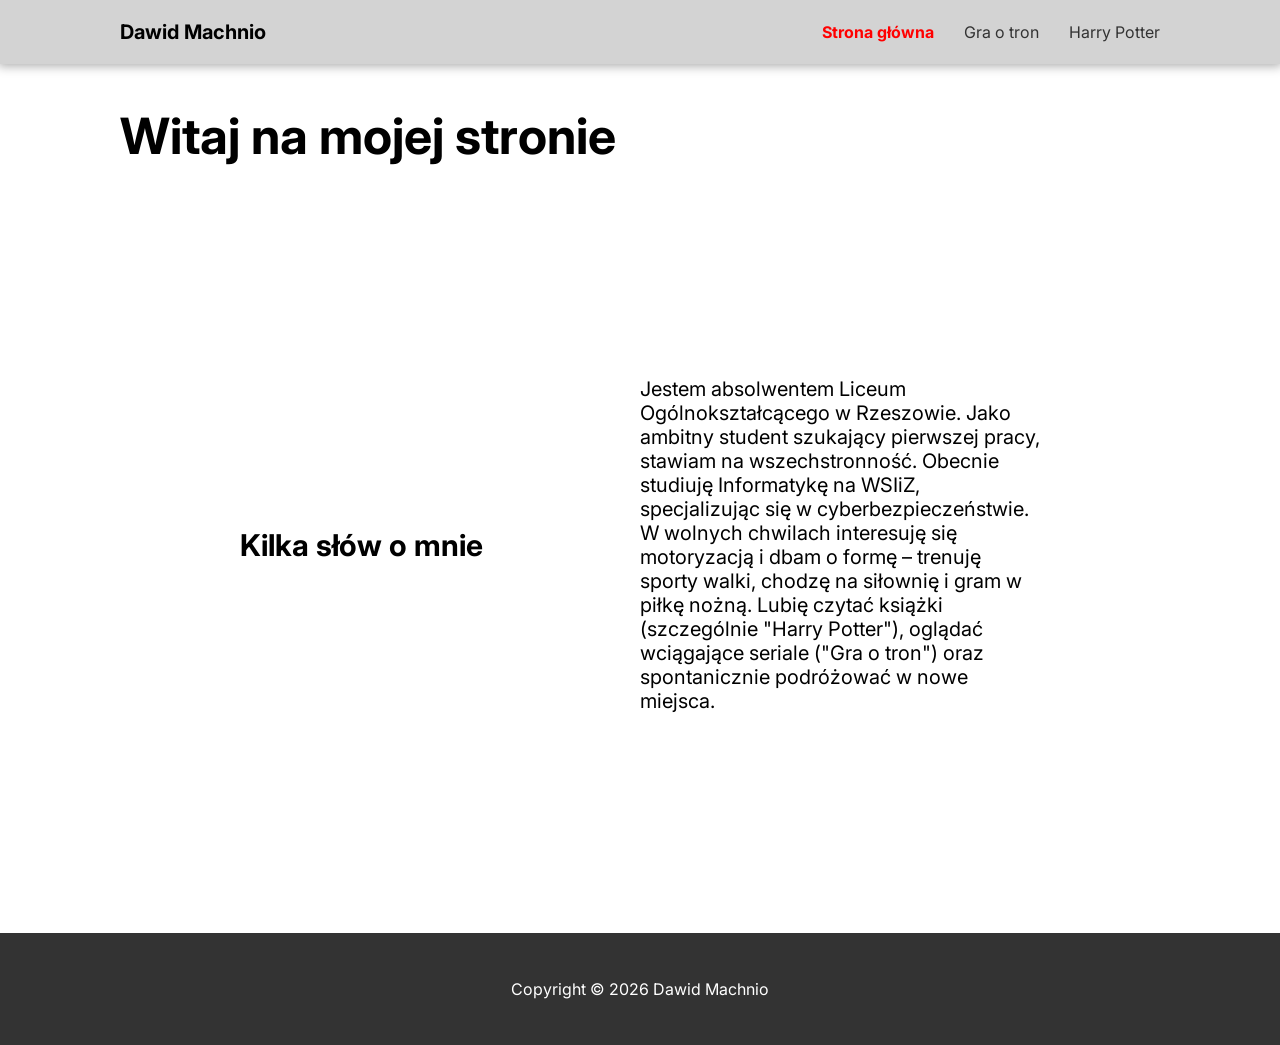
==== Lab3/index.html @ 5c89c43d "lab 3" ====
<!DOCTYPE html>
<html lang="pl">
<head>
    <meta charset="UTF-8">
    <meta name="viewport" content="width=device-width, initial-scale=1.0">
    <title>Dawid Machnio - Strona personalna</title>
    <link href="https://fonts.googleapis.com/css2?family=Inter:wght@400;700&display=swap" rel="stylesheet">
    <link rel="stylesheet" href="css/style.css" />
</head>
<body>

    <header>
        <div class="logo">Dawid Machnio</div>
        <nav>
            <ul>
                <li><a href="#" class="active">Strona główna</a></li>
                <li><a href="#">Gra o tron</a></li>
                <li><a href="#">Harry Potter</a></li>
            </ul>
        </nav>
    </header>

    <section>
        <h1>Witaj na mojej stronie</h1>
    </section>

    <article>
        <div class="article-element">
            <h4>Kilka słów o mnie</h4>
        </div>
        <div class="article-element">
            <p>Jestem absolwentem Liceum Ogólnokształcącego w Rzeszowie. Jako ambitny student szukający pierwszej pracy, stawiam na wszechstronność. Obecnie studiuję Informatykę na WSIiZ, specjalizując się w cyberbezpieczeństwie. W wolnych chwilach interesuję się motoryzacją i dbam o formę – trenuję sporty walki, chodzę na siłownię i gram w piłkę nożną. Lubię czytać książki (szczególnie "Harry Potter"), oglądać wciągające seriale ("Gra o tron") oraz spontanicznie podróżować w nowe miejsca.</p>
        </div>
    </article>

    <footer>
        <p>Copyright &copy; 2026 Dawid Machnio</p>
    </footer>

</body>
</html>
---- Lab3/css/style.css ----
* {
    box-sizing: border-box;
}

body {
    margin: 0;
    padding: 0;
    font-family: "Inter", sans-serif;
}

h1 {
    font-size: 50px;
}

h4 {
    font-size: 30px;
}

header {
    position: sticky;
    width: 100%;
    background-color: lightgray;
    top: 0;
    left: 0;
    display: flex;
    align-items: center;
    justify-content: flex-end;
    box-shadow: 0 0 10px 2px #aaa;
    padding: 20px 120px;
    z-index: 100;
}

header .logo {
    margin-right: auto;
    font-weight: bold;
    font-size: 20px;
}

header ul {
    list-style: none;
    display: flex;
    align-items: center;
    justify-content: center;
    gap: 30px;
    margin: 0;
    padding: 0;
}

header a {
    text-decoration: none;
    color: #333;
}

header a.active {
    color: #ff0000;
    font-weight: bold;
}

article, section {
    display: block;
    margin: 0 120px;
    font-size: 20px;
}

article {
    position: relative;
    display: flex; 
    flex-direction: row;
    align-items: center;
    justify-content: space-between;
    padding: 150px 120px;
}

.article-element {
    width: 50%;
}

footer {
    text-align: center;
    padding: 30px;
    background-color: #333;
    color: white;
    margin-top: 50px;
}
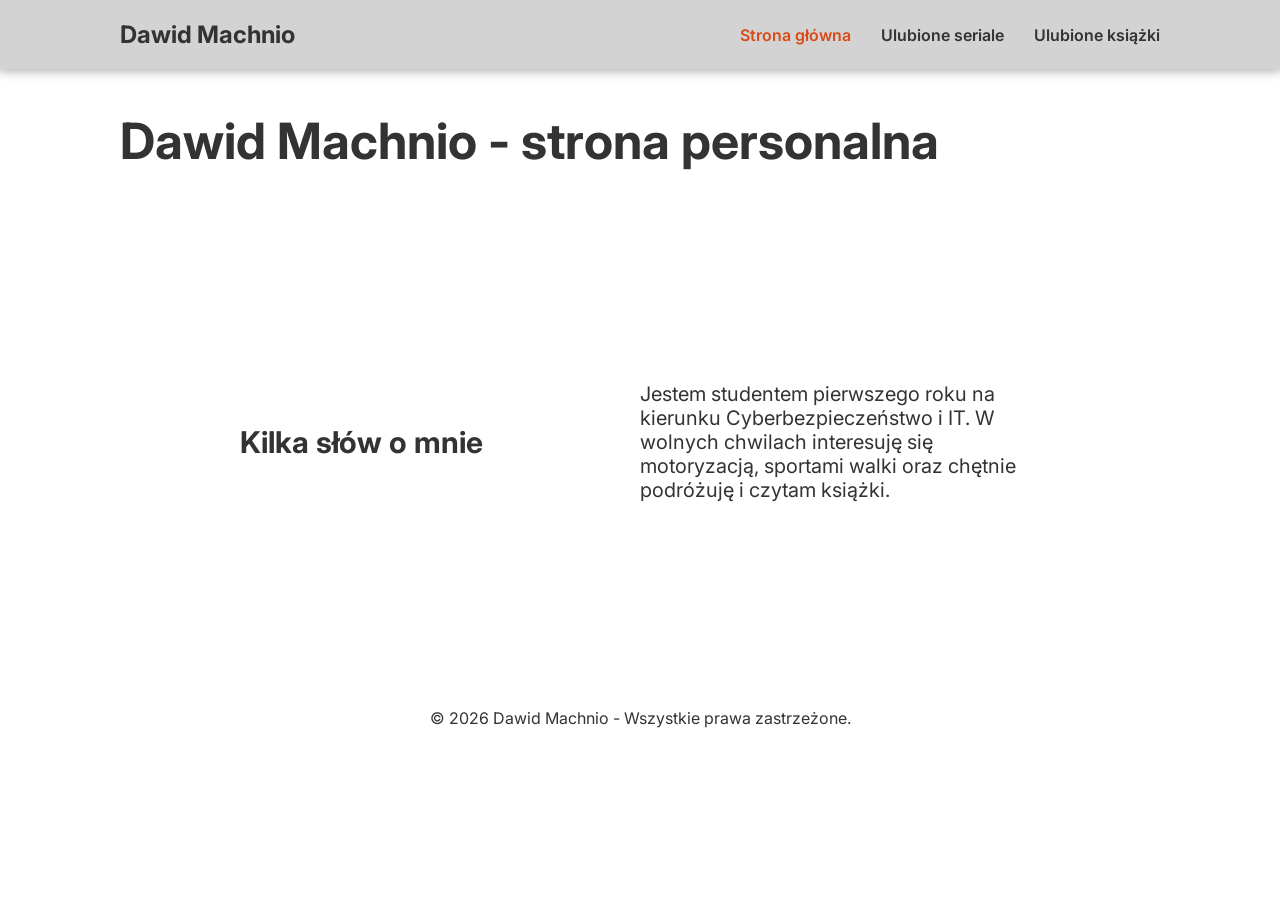
==== commit 3eb05b08: "Aktualizacja i gotowe rozwiązanie Lab 3" ====
--- a/Lab3/index.html
+++ b/Lab3/index.html
@@ -3,39 +3,61 @@
 <head>
     <meta charset="UTF-8">
     <meta name="viewport" content="width=device-width, initial-scale=1.0">
-    <title>Dawid Machnio - Strona personalna</title>
-    <link href="https://fonts.googleapis.com/css2?family=Inter:wght@400;700&display=swap" rel="stylesheet">
-    <link rel="stylesheet" href="css/style.css" />
+    <title>Dawid Machnio - strona personalna</title>
+
+    <!-- Zadanie 1 -->
+    <link rel="preconnect" href="https://fonts.googleapis.com">
+    <link rel="preconnect" href="https://fonts.gstatic.com" crossorigin>
+    <link href="https://fonts.googleapis.com/css2?family=Inter:wght@400;600;700&display=swap" rel="stylesheet">
+
+    <!-- Zadanie 4 -->
+    <link rel="stylesheet" href="css/style.css">
 </head>
 <body>
 
+    <!-- Zadanie 2 -->
     <header>
         <div class="logo">Dawid Machnio</div>
+        
+        <!-- Zadanie 3 -->
         <nav>
-            <ul>
+            <ul class="nav-links">
                 <li><a href="#" class="active">Strona główna</a></li>
-                <li><a href="#">Gra o tron</a></li>
-                <li><a href="#">Harry Potter</a></li>
+                <li><a href="#">Ulubione seriale</a></li>
+                <li><a href="#">Ulubione książki</a></li>
             </ul>
         </nav>
     </header>
 
+    <!-- Zadanie 5 -->
     <section>
-        <h1>Witaj na mojej stronie</h1>
+        <!-- Zadanie 1 -->
+        <h1>Dawid Machnio - strona personalna</h1>
+        
+        <!-- Zadanie 6 i 7 -->
+        <article>
+            <!-- Zadanie 8 -->
+            <div class="article-element">
+                <!-- Zadanie 1 -->
+                <h4>Kilka słów o mnie</h4>
+            </div>
+            
+            <!-- Zadanie 8 -->
+            <div class="article-element">
+                <p>
+                    Jestem studentem pierwszego roku na kierunku Cyberbezpieczeństwo i IT. 
+                    W wolnych chwilach interesuję się motoryzacją, sportami walki oraz chętnie podróżuję i czytam książki.
+                </p>
+            </div>
+        </article>
     </section>
 
-    <article>
-        <div class="article-element">
-            <h4>Kilka słów o mnie</h4>
-        </div>
-        <div class="article-element">
-            <p>Jestem absolwentem Liceum Ogólnokształcącego w Rzeszowie. Jako ambitny student szukający pierwszej pracy, stawiam na wszechstronność. Obecnie studiuję Informatykę na WSIiZ, specjalizując się w cyberbezpieczeństwie. W wolnych chwilach interesuję się motoryzacją i dbam o formę – trenuję sporty walki, chodzę na siłownię i gram w piłkę nożną. Lubię czytać książki (szczególnie "Harry Potter"), oglądać wciągające seriale ("Gra o tron") oraz spontanicznie podróżować w nowe miejsca.</p>
-        </div>
-    </article>
+    <!-- Zadanie 9 -->
+    <footer>
+        <p>&copy; 2026 Dawid Machnio - Wszystkie prawa zastrzeżone.</p>
+    </footer>
 
-    <footer>
-        <p>Copyright &copy; 2026 Dawid Machnio</p>
-    </footer>
+    <!-- Zadanie 10: Plik css/style.css jest podpięty w sekcji head i będzie użyty na reszcie podstron -->
 
 </body>
 </html>
--- a/Lab3/css/style.css
+++ b/Lab3/css/style.css
@@ -1,11 +1,13 @@
-* {
+/* Zadanie 1 */
+*, *::before, *::after {
     box-sizing: border-box;
 }
 
 body {
     margin: 0;
     padding: 0;
-    font-family: "Inter", sans-serif;
+    font-family: 'Inter', sans-serif;
+    color: #333333;
 }
 
 h1 {
@@ -14,71 +16,81 @@
 
 h4 {
     font-size: 30px;
+    margin: 0;
 }
 
+/* Zadanie 2 */
 header {
     position: sticky;
-    width: 100%;
-    background-color: lightgray;
     top: 0;
     left: 0;
+    width: 100%;
+    background-color: #d3d3d3;
     display: flex;
     align-items: center;
-    justify-content: flex-end;
+    justify-content: space-between;
     box-shadow: 0 0 10px 2px #aaa;
     padding: 20px 120px;
     z-index: 100;
 }
 
 header .logo {
-    margin-right: auto;
-    font-weight: bold;
-    font-size: 20px;
+    font-weight: 700;
+    font-size: 24px;
 }
 
-header ul {
+/* Zadanie 3 */
+ul.nav-links {
     list-style: none;
     display: flex;
     align-items: center;
-    justify-content: center;
+    justify-content: flex-end;
     gap: 30px;
     margin: 0;
     padding: 0;
 }
 
-header a {
+ul.nav-links li a {
     text-decoration: none;
-    color: #333;
+    color: #333333;
+    font-weight: 600;
 }
 
-header a.active {
-    color: #ff0000;
-    font-weight: bold;
+ul.nav-links li a.active {
+    color: #D94B18;
 }
 
-article, section {
+/* Zadanie 4: przeniesienie stylów do tego pliku */
+
+/* Zadanie 5 */
+section, article {
     display: block;
-    margin: 0 120px;
+}
+
+section {
+    padding: 0 120px;
     font-size: 20px;
 }
 
+/* Zadanie 6 i 7 */
 article {
     position: relative;
-    display: flex; 
+    display: flex;
     flex-direction: row;
     align-items: center;
     justify-content: space-between;
     padding: 150px 120px;
 }
 
+/* Zadanie 8 */
 .article-element {
     width: 50%;
 }
 
+/* Zadanie 9 */
 footer {
     text-align: center;
-    padding: 30px;
-    background-color: #333;
-    color: white;
-    margin-top: 50px;
-}+    padding: 20px;
+}
+
+/* Zadanie 10: style gotowe do podpięcia pod inne podstrony */
